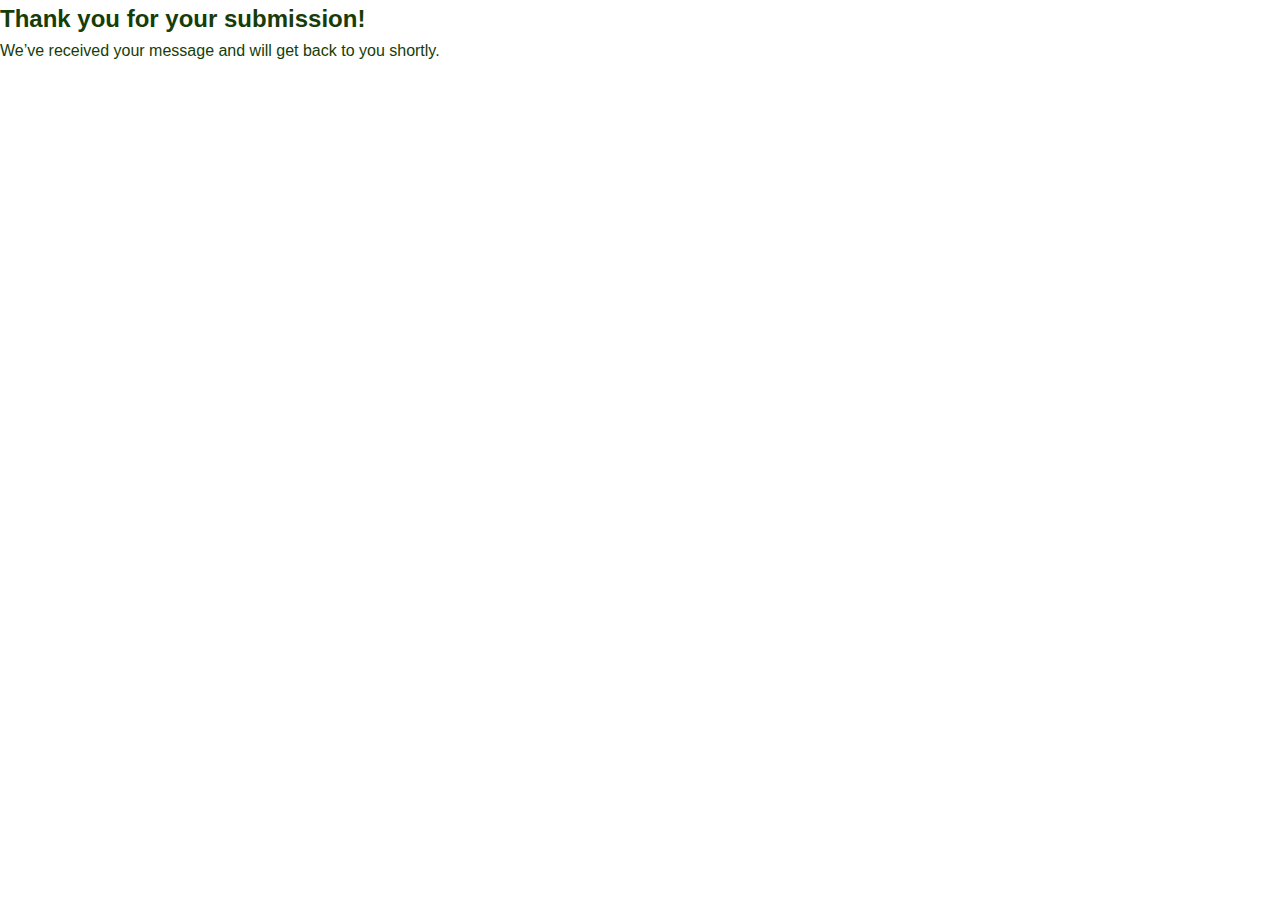
==== thank_you.html @ da696c5d "Create thank_you.html" ====
<!DOCTYPE html>
<html lang="en">
<head>
    <meta charset="UTF-8">
    <meta name="viewport" content="width=device-width, initial-scale=1.0">
    <title>Thank You</title>
    <link rel="stylesheet" href="css/styles.css">
</head>
<body>
    <div class="thank-you-message">
        <h2>Thank you for your submission!</h2>
        <p>We’ve received your message and will get back to you shortly.</p>
    </div>
</body>
</html>
---- css/styles.css ----
/* General Reset */
* {
    margin: 0;
    padding: 0;
    box-sizing: border-box;
}

body {
    font-family: 'Georgia', sans-serif;
    line-height: 1.6;
    color: #173D06;
    background-color: #FFFFFF; /* Ensure white background for both desktop and mobile */
    margin: 0;
    overflow-x: hidden;
}

/* Header Styling - Desktop */
header {
    display: flex;
    align-items: center; /* Vertically center the logo, menu, and button */
    justify-content: space-between; /* Aligns content at the left and right */
    background-color: #84E291;
    padding: 1rem;
    position: sticky;
    top: 0;
    z-index: 10;
}

/* Logo Styling */
header .logo img {
    height: 50px;
}

/* Hamburger Button */
#hamburger {
    display: none; /* Hidden on desktop */
    background: none;
    border: none;
    font-size: 2rem;
    color: #173D06;
    cursor: pointer;
}

/* Navigation */
nav {
    display: flex;
    align-items: center;
}

#menu {
    display: flex;
    list-style: none;
    gap: 2rem;
}

#menu a {
    color: black;
    text-decoration: none;
    font-weight: bold;
    padding: 0.5rem 1rem;
    border-radius: 5px;
    transition: background-color 0.3s ease;
}

#menu a:hover, #menu a.active {
    background-color: #E68900;
    color: white;
}

/* CTA Button */
.cta-button {
    background: #84E291;
    color: #173D06;
    padding: 0.5rem 1.5rem;
    border: 2px solid #173D06;
    border-radius: 5px;
    text-decoration: none;
    text-align: center;
    margin-top: 0; /* Remove top margin */
    margin-bottom: 0; /* Remove bottom margin */
    z-index: 2;
    font-weight: bold; /* Make the font bold */
}

/* Ensure buttons align properly with logo and nav items */
header .cta-button {
    margin-left: 2rem; /* Adds some space between the button and the menu */
}

/* Hover effect for buttons */
.cta-button:hover {
    background: #E68900;
    color: white;
}

/* Dropdown Styling */
.dropdown {
    display: none;
    position: absolute;
    background-color: #84E291;
    list-style: none;
    padding: 1rem;
    border-radius: 5px;
    margin-top: 0.5rem;
}

#menu li:hover .dropdown {
    display: block;
}

/* Hero Section */
.hero {
  position: relative; /* Allow absolute positioning for overlay */
  background: url('../img/hero-bg.jpg') no-repeat top center/cover;
  background-color: #FFFFFF; /* White background below the image */
  height: 100vh; /* Full viewport height */
  display: flex;
  flex-direction: column;
  justify-content: flex-start; /* Aligns content at the top */
  align-items: flex-start; /* Aligns content to the left part of the center */
  text-align: left; /* Align text to the left */
  color: white;
  padding: 1.5rem;
  width: 100%; /* Ensure the hero takes the full width of the screen */
  margin: 0 auto; /* Center the section horizontally */
}



/* Center content horizontally but left-align text and buttons in the hero */
@media (min-width: 769px) {
    .hero {
        justify-content: flex-start; /* Keeps content towards the top but slightly lower */
        padding-top: 3rem; /* Moves the content a bit lower */
    }

    .hero h1, .hero p, .cta-button {
        text-align: left; /* Align text to the left */
        margin-left: 2rem; /* Adds space from the left edge */
        padding-top: 3rem
    }

    .hero .cta-buttons {
        flex-direction: row;
        justify-content: flex-start; /* Buttons aligned left */
        gap: 1rem;
    }
}

/* Heading 1 Style */
.hero h1 {
    font-family: 'Georgia', sans-serif; /* sans-serif font for heading */
    font-size: 2.1rem; /* Adjust this size as needed */
    margin-top: 1rem;
    margin-left: 0.25rem;
    position: relative; /* Ensure the text stays on top of the overlay */
    z-index: 2; /* Make sure the text is above the overlay */
    text-shadow: 2px 2px 5px rgba(0, 0, 0, 0.5); /* Subtle text shadow for clarity */

    /* Text Shadow for clearer readability */
    text-shadow: 
        2px 2px 5px rgba(0, 0, 0, 0.7), /* Stronger shadow with darker opacity */
        0 0 10px rgba(0, 0, 0, 0.5),  /* Glowing effect around the text */
        0 0 15px rgba(0, 0, 0, 0.3);  /* Additional spread for more depth */
}

/* Paragraph Text Style */
.hero p {
    font-family: 'Georgia', sans-serif; /* sans-serif font for paragraph */
    font-size: 1.9rem; /* Adjust this value to make the text larger or smaller */
    margin-top: 1rem;
    margin-left: 0.5rem;
    max-width: 500px; /* Control the width of the paragraph */
    position: relative;
    z-index: 2; /* Ensure the paragraph is above the overlay */
    
    /* Text Shadow for clearer readability */
    text-shadow: 
        2px 2px 5px rgba(0, 0, 0, 0.7), /* Stronger shadow with darker opacity */
        0 0 10px rgba(0, 0, 0, 0.5),  /* Glowing effect around the text */
        0 0 15px rgba(0, 0, 0, 0.3);  /* Additional spread for more depth */
}

/* CTA Button */
.cta-button, .cta-button-duplicate {
    background: #E68900; /* Default background for the first button */
    color: white; /* Font color white */
    padding: 0.5rem 1.5rem;
    border: 2px solid #173D06;
    border-radius: 5px;
    text-decoration: none;
    text-align: center;
    margin-top: 1rem; /* Space between paragraph and buttons */
    margin-right: 0.5rem; /* Adds space between buttons */
    z-index: 2; /* Ensure buttons are above the overlay */
    display: inline-block; /* Align buttons in a single line */
    font-weight: bold; /* Make the font bold */
}

/* Modify the background and text color of the duplicate button */
.cta-button-duplicate {
    background: black; /* White background for the duplicate button */
    color: white; /* Black text for the duplicate button */
    border: 2px solid black; /* Black border for the button */
    font-weight: bold; /* Make the font bold */
}

/* Hover effect for buttons */
.cta-button:hover, .cta-button-duplicate:hover {
    background: #84E291; /* Hover color changed to orange */
    color: black; /* Font remains white on hover */
    font-weight: bold; /* Make the font bold */
}

/* Ensure the buttons appear in one line and are close together */
.hero .cta-buttons {
    display: flex;
    justify-content: flex-start; /* Align buttons to the left */
    gap: 1rem; /* Adds space between buttons */
    z-index: 2; /* Ensure buttons are above the overlay */
}

/* Mobile Styles */
@media (max-width: 768px) {
    /* Smaller heading for mobile devices */
    .hero h1 {
        font-size: 1.5rem; /* Smaller heading size for mobile */
        margin-top: 9rem;
    }

    /* Smaller paragraph font size for mobile */
    .hero p {
        font-size: 1.25rem; /* Adjusted paragraph font size for mobile */
        margin-left: 0.5rem; /* Adjusted left margin for better alignment on small screens */
        max-width: 90%; /* Allow more space for paragraph text */
    }

    /* Ensure buttons stack properly on mobile */
    .hero .cta-buttons {
        flex-direction: row; /* Stack buttons horizontally on mobile */
        gap: 1rem; /* Space between buttons */
        padding-top: 2rem
    }

    /* Mobile navigation (hamburger) */
    #hamburger {
        display: block; /* Show hamburger on mobile */
    }

    nav {
        display: none; /* Hide menu on mobile by default */
        flex-direction: column;
        background-color: #84E291;
        position: absolute;
        top: 100%;
        left: 0;
        width: 100%;
        padding: 1rem;
    }

    nav.open {
        display: flex; /* Show menu when open */
    }

    #menu {
        flex-direction: column;
        gap: 1rem;
    }

    .cta-button {
        margin-top: 1rem; /* Adjust space for the button */
    }

    .hero {
        background-size: contain; /* Adjust background size for mobile */
    }
}
/* Mission Section */
#mission {
    background-color: #f4f4f4;
    padding: 4rem 2rem;
    text-align: center;
}

#mission .container {
    max-width: 1200px;
    margin: 0 auto;
}

#mission h2 {
    font-size: 2.5rem;
    margin-bottom: 1rem;
}

/* Mission Section Image Animation */
#mission img {
    max-width: 100%;
    height: auto;
    margin-top: 1rem;
    margin-bottom: 1rem; /* Adds space below the image */
    opacity: 0; /* Initially hidden */
    transform: translateY(20px); /* Start slightly below */
    transition: opacity 1s ease, transform 1s ease; /* Animation effect */
}

/* Animate image when it is in view */
#mission img.visible {
    opacity: 1; /* Fully visible */
    transform: translateY(0); /* Move to normal position */
}


/* Services Section */
#services {
    padding: 4rem 2rem;
    text-align: center; /* Center text for both desktop and mobile */
    background-color: #f9f9f9;
}

#services .container {
    max-width: 1200px; /* Set a maximum width for content */
    margin: 0 auto; /* Center the container horizontally */
}

#services .service {
    margin-bottom: 2rem;
    display: flex;
    flex-direction: column;
    align-items: center; /* Center both the text and images horizontally */
    text-align: center; /* Ensure text is centered in service boxes */
}

#services h2 {
    font-size: 2.5rem;
    margin-bottom: 2rem;
}

#services .service img {
    max-width: 100%;
    height: auto;
    margin-top: 1rem;
    margin-bottom: 2rem; /* Adds space below the image */
}

/* Center content horizontally for desktop */
@media (min-width: 769px) {
    #services .service {
        text-align: left; /* Left align the text inside service for desktop */
        align-items: flex-start; /* Align the text to the left */
    }

    #services .container {
        padding: 0 2rem; /* Space on left and right of content */
    }

    #services h2 {
        text-align: center; /* Ensure the header is centered in desktop */
    }
}



/* Testimonials Section */
#testimonials {
    padding: 4rem 2rem;
    text-align: center;
    background-color: #f4f4f4;
}

#testimonials h2 {
    font-size: 2.5rem;
    margin-bottom: 2rem;
}

.testimonial {
    margin-bottom: 2rem;
    font-style: italic;
}

.testimonial p {
    margin-bottom: 1rem;
}

/* About Section Styling */
#about {
    background-color: #f9f9f9; /* Light background color for contrast */
    padding: 4rem 1.5rem;
    text-align: center;
}

#about .container {
    max-width: 1200px;
    margin: 0 auto;
}

#about h2 {
    font-size: 2.5rem;
    font-weight: bold;
    margin-bottom: 2rem;
}

#about h3 {
    font-size: 2rem;
    margin-top: 1.5rem;
    font-weight: bold;
}

#about p {
    font-size: 1.2rem;
    color: #333;
    line-height: 1.6;
    max-width: 800px;
    margin: 0 auto;
}

/* Mobile Styles for About Section */
@media (max-width: 768px) {
    #about p {
        font-size: 1.1rem; /* Adjust font size for mobile */
        margin: 0 1rem; /* Add margin for mobile screens */
    }

    #about h2 {
        font-size: 2rem;
    }

    #about h3 {
        font-size: 1.7rem;
    }
}


/* Contact Form Section */
#contact {
    padding: 4rem 2rem;
    background-color: #f9f9f9;
}

#contact h2 {
    font-size: 2.5rem;
    margin-bottom: 2rem;
}

#contact form {
    max-width: 600px;
    margin: 0 auto;
    text-align: left;
}

#contact label {
    font-weight: bold;
    margin-bottom: 0.5rem;
    display: block;
}

#contact input,
#contact textarea,
#contact select {
    width: 100%;
    padding: 1rem;
    margin-bottom: 1.5rem;
    border: 1px solid #ccc;
    border-radius: 5px;
}

#contact button {
    background-color: #E68900;
    color: white;
    padding: 1rem 2rem;
    border: none;
    border-radius: 5px;
    cursor: pointer;
}

#contact button:hover {
    background-color: #84E291;
}


/* Footer Section */
footer {
  background-color: #f4f4f4;
  color: #000;
  padding: 20px;
  font-family: Arial, sans-serif;
}

.footer-container {
  display: flex;
  justify-content: space-between;
  align-items: center;
}

.footer-info p {
  margin: 10px 0;
  font-size: 14px;
}

.footer-info a {
  color: #000;
  text-decoration: none;
}

.footer-info i {
  margin-right: 10px;
}

.footer-social a {
  color: #000;
  font-size: 18px;
  margin-left: 10px;
}

.footer-social a:hover {
  color: #0073e6;
}
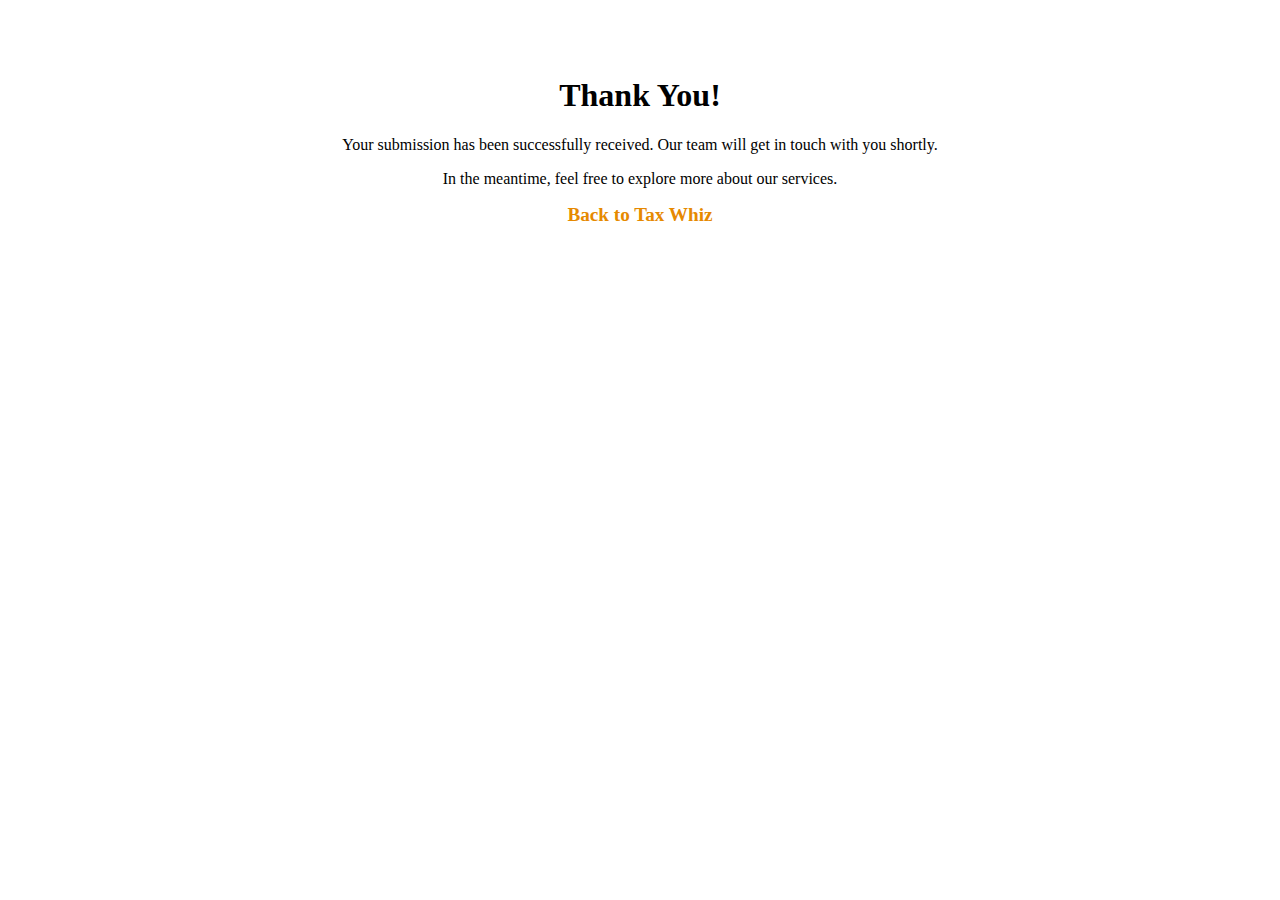
==== commit d40c9a6b: "Create thank_you.html" ====
--- a/thank_you.html
+++ b/thank_you.html
@@ -3,13 +3,18 @@
 <head>
     <meta charset="UTF-8">
     <meta name="viewport" content="width=device-width, initial-scale=1.0">
-    <title>Thank You</title>
-    <link rel="stylesheet" href="css/styles.css">
+    <title>Thank You | Tax Whiz</title>
+    <link rel="stylesheet" href="style.css"> <!-- Link to your CSS file -->
 </head>
 <body>
-    <div class="thank-you-message">
-        <h2>Thank you for your submission!</h2>
-        <p>We’ve received your message and will get back to you shortly.</p>
+    <div class="thank-you-container" style="text-align: center; padding: 3rem;">
+        <h1>Thank You!</h1>
+        <p>Your submission has been successfully received. Our team will get in touch with you shortly.</p>
+        <p>In the meantime, feel free to explore more about our services.</p>
+        <a href="https://taxwhiz.co" style="color: #E68900; font-size: 1.2rem; text-decoration: none; font-weight: bold;">Back to Tax Whiz</a>
     </div>
+
+    <!-- Link to your JavaScript file -->
+    <script src="js/script.js"></script>
 </body>
 </html>
